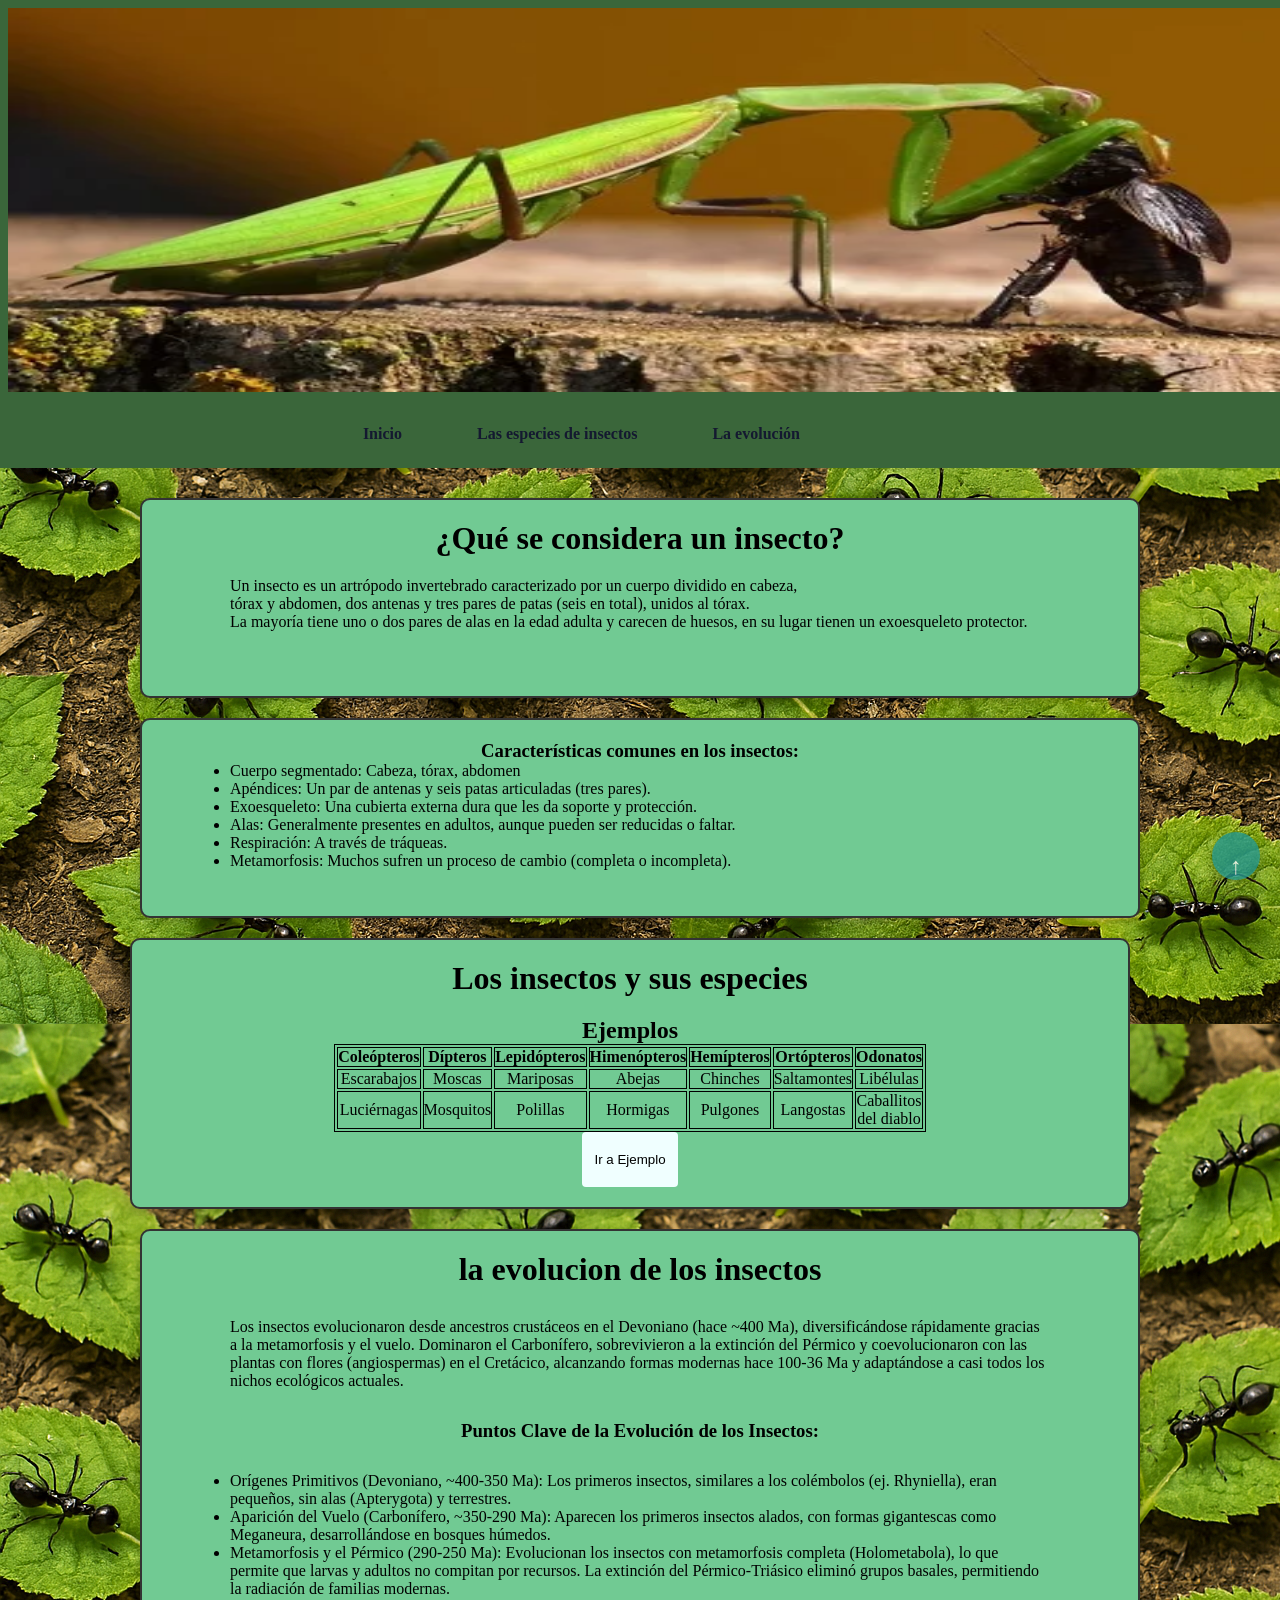
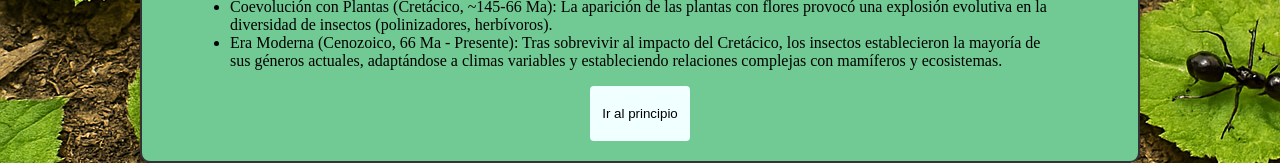
==== index.html @ a1ff9a5c "Add files via upload" ====
<!DOCTYPE html>
<html lang="es">
<head>
    <meta charset="UTF-8">
    <meta name="viewport" content="width=device-width, initial-scale=1.0">
    <title>El reino de los insectos</title>
    <link rel="stylesheet" href="style_pro.css">
    <style>
        table, td, th {
            border: 1px double black;
        
        }
    </style>
</head>

<body>

    <a id="inicio"></a>
    <header>
        <div class="menu">
            <img src="./praying-mantis-eating-cricket-graphic-footage-082637258_iconl.webp" alt="Logo" class="logo" />
            <nav>
                <ul>
                    <li><a href="#inicio">Inicio</a></li>
                    <li><a href="las_especies_de_insectos.html">Las especies de insectos</a></li>
                    <li><a href="index-evolucion.html">La evolución</a></li>
                    
                </ul>
            </nav>
        </div>
    </header>
    
    
    
    <div style="margin-top: 30px;"></div>
    <div class="contenedor">
        <div class="cuadro">
            <h1>¿Qué se considera un insecto?</h1>
            <p>Un insecto es un artrópodo invertebrado caracterizado por un cuerpo dividido en cabeza,<br>
            tórax y abdomen, dos antenas y tres pares de patas (seis en total), unidos al tórax.<br>
            La mayoría tiene uno o dos pares de alas en la edad adulta y carecen de huesos, en su lugar tienen un exoesqueleto protector.
            </p>
        </div>
        

        <div class="cuadro">
            <h3>Características comunes en los insectos:</h3>
            <ul>
                <li>Cuerpo segmentado: Cabeza, tórax, abdomen</li>
                <li>Apéndices: Un par de antenas y seis patas articuladas (tres pares).</li>
                <li>Exoesqueleto: Una cubierta externa dura que les da soporte y protección.</li>
                <li>Alas: Generalmente presentes en adultos, aunque pueden ser reducidas o faltar.</li>
                <li>Respiración: A través de tráqueas.</li>
                <li>Metamorfosis: Muchos sufren un proceso de cambio (completa o incompleta).</li>
            </ul>
        </div>

        <div class="cuadro">
            <a id="las-especies-de-insectos"></a>
            <h1 style="text-align: center;">Los insectos y sus especies</h1>
            <h2 style="text-align: center;">Ejemplos</h2>
            <table style="width: 400px; margin: 0 auto;" >
                
                <thead>
                    <tr>
                        <th>Coleópteros</th>
                        <th>Dípteros</th>
                        <th>Lepidópteros</th>
                        <th>Himenópteros</th>
                        <th>Hemípteros</th>
                        <th>Ortópteros</th>
                        <th>Odonatos</th>
                    </tr>
                </thead>
                <tbody>
                    <tr>
                        <td>Escarabajos</td>
                        <td>Moscas</td>
                        <td>Mariposas</td>
                        <td>Abejas</td>
                        <td>Chinches</td>
                        <td>Saltamontes</td>
                        <td>Libélulas</td>
                    </tr>
                </tbody>
                <tfoot>
                    <tr>
                        <td>Luciérnagas</td>
                        <td>Mosquitos</td>
                        <td>Polillas</td>
                        <td>Hormigas</td>
                        <td>Pulgones</td>
                        <td>Langostas</td>
                        <td>Caballitos del diablo</td>
                    </tr>
                </tfoot>
            </table>
            <a href="las_especies_de_insectos.html">
            <button>Ir a Ejemplo</button>
            </a>
            
        </div>

        <a id="la evolucion de los insectos"></a>
        <div class="cuadro">
            
            <h1>la evolucion de los insectos</h1>
            <div style="margin-top: 30px;"></div>
            <p>
                Los insectos evolucionaron desde ancestros crustáceos en el Devoniano (hace ~400 Ma), diversificándose rápidamente gracias a la metamorfosis y el vuelo. Dominaron el Carbonífero, sobrevivieron a la extinción del Pérmico y coevolucionaron con las plantas con flores (angiospermas) en el Cretácico, alcanzando formas modernas hace 100-36 Ma y adaptándose a casi todos los nichos ecológicos actuales.
            </p>
            <div style="margin-top: 30px;"></div>
            <h3>Puntos Clave de la Evolución de los Insectos:</h3>
            <div style="margin-top: 30px;"></div>
            <UL>
                <li>Orígenes Primitivos (Devoniano, ~400-350 Ma): Los primeros insectos, similares a los colémbolos (ej. Rhyniella), eran pequeños, sin alas (Apterygota) y terrestres.</li>
                <li>Aparición del Vuelo (Carbonífero, ~350-290 Ma): Aparecen los primeros insectos alados, con formas gigantescas como Meganeura, desarrollándose en bosques húmedos.</li>
                <li>Metamorfosis y el Pérmico (290-250 Ma): Evolucionan los insectos con metamorfosis completa (Holometabola), lo que permite que larvas y adultos no compitan por recursos. La extinción del Pérmico-Triásico eliminó grupos basales, permitiendo la radiación de familias modernas.</li>
                <li>Coevolución con Plantas (Cretácico, ~145-66 Ma): La aparición de las plantas con flores provocó una explosión evolutiva en la diversidad de insectos (polinizadores, herbívoros).</li>
                <li>Era Moderna (Cenozoico, 66 Ma - Presente): Tras sobrevivir al impacto del Cretácico, los insectos establecieron la mayoría de sus géneros actuales, adaptándose a climas variables y estableciendo relaciones complejas con mamíferos y ecosistemas. </li>
            </UL>

            <a href="#inicio">
            <button>Ir al principio</button>
            </a>
        </div>
        
    </div>
    <button class="scroll-top" id="scrollTopBtn" title="Ir arriba">↑</button>
    <script src="app.js"></script>
</body>
</html>
---- style_pro.css ----
*{
    margin: 0;
    padding: 0;
    box-sizing:border-box;
}

body {

    background-image: url('./fondo\ repetitivo\ de\ .png');
    background-repeat: repeat;
    background-size: auto;

}

header{
    background: rgb(58, 102, 58);
    width: 100%;
    clear: both;
    content: '';
    display: table;

}

.menu{
    width: 800px;
    margin: 0;
}

.izquierda_enlaces  {
    display: flex;
    flex-direction: row;    /* Los elementos se alinean en fila */
    gap: 30px;
    list-style: none;       /* Quita la numeración*/
    padding: 0;
    margin: 0;

}

.contenedor {
    display: flex;
    flex-wrap: wrap;
    gap: 20px;
    justify-content: center;
    }

    .cuadro {
    width: 1000px;
    min-height: 200px;
    padding: 20px;
    box-sizing: border-box;
    border: 2px solid #333;
    border-radius: 10px;
      background-color: rgb(113, 202, 147); /* Fondo por defecto */
    overflow: auto;
    box-shadow: 0 4px 8px rgba(0,0,0,0.2);
    }

    /* Ejemplo de cuadro con imagen de fondo */
    .cuadro-imagen {
    background-image: url('fondo.jpg');
    background-size: cover;
    background-repeat: no-repeat;
      color: rgb(199, 87, 87); /* Para que el texto se vea sobre la imagen */
    }




.logo{
    width: 1338px;
    height: 400px;
    float: left;
    padding: 8px;
}

.segundo{
    width: 200px;
    height: 100px;
    float: left;
    padding: 8px;
}

nav{
    float: right;

}

nav ul li {
    list-style: none;
    margin-left: 75px;
    padding: 25px 0;
    float: left;
    position: relative;
}

nav ul li a {
    text-decoration: none;
    color:rgb(20, 25, 48);
    font-weight: bold;
}


nav ul li a::before {
    display:flow-root;
    content: '' ;
    width: 0%;
    background:rgb(36, 151, 142);
    height: 5px;
    top: 0;
    position:absolute ;
    transition: width 0.2s;
}


nav ul li a:hover::before {
    width: 100%;
}



.contenedor_comentario{
    background-color: beige;
    padding: 20px;
    border-radius: 8px;
    box-shadow: 0 0 8px rgba(0,0,0,0.12);
    width: auto;
    max-width: 360px;
    margin: 20px auto 0;
}

.cuadro{
    text-align: center;
}

.cuadro p,
.cuadro ul,
.cuadro ol{
    text-align: left;
    margin: 0 auto 16px;
    max-width: 820px;
}

.contenedor_comentario form{
    display: flex;
    flex-direction: column;
    gap: 12px;
}

h1{
    text-align: center;
    margin-bottom: 20px;
}

input{
    width: 100%;
    padding: 8px;
    border: 1px solid burlywood;
    border-radius: 4px;
}

button{
    padding: 20px 12px;
    background-color: azure;
    border: none;
    border-radius: 4px;
    cursor: pointer;
}

button:hover{
    background-color: bisque;
}

.cuadro img{
    display: block;
    max-width: 100%;
    height: auto;
    margin: 0 auto 16px;
}

ul_2{
    list-style: lower-alpha;
    padding: 0%;
}

li_2{
    background-color: burlywood;
    padding: 10px;
    border: 10px solid cornsilk;
    border-radius: 4px;
    margin: 10px;
    display: flex;
    justify-content: space-between;
    align-items: center;
}

li button{
    background-color: ivory;
    border: none;
    color: black;
    padding: 5px 10px;
    border-radius: 3px;
}

li button:hover{
    background-color: brown;
}

.scroll-top {
    position: fixed;
    right: 20px;
    bottom: 20px;
    width: 48px;
    height: 48px;
    border: none;
    border-radius: 50%;
    background-color: rgb(36, 151, 142);
    color: white;
    font-size: 24px;
    cursor: pointer;
    box-shadow: 0 4px 10px rgba(0,0,0,0.25);
    opacity: 0.8;
    transition: opacity 0.2s, transform 0.2s;
    z-index: 999;
}

.scroll-top:hover {
    opacity: 1;
    transform: translateY(-2px);
}
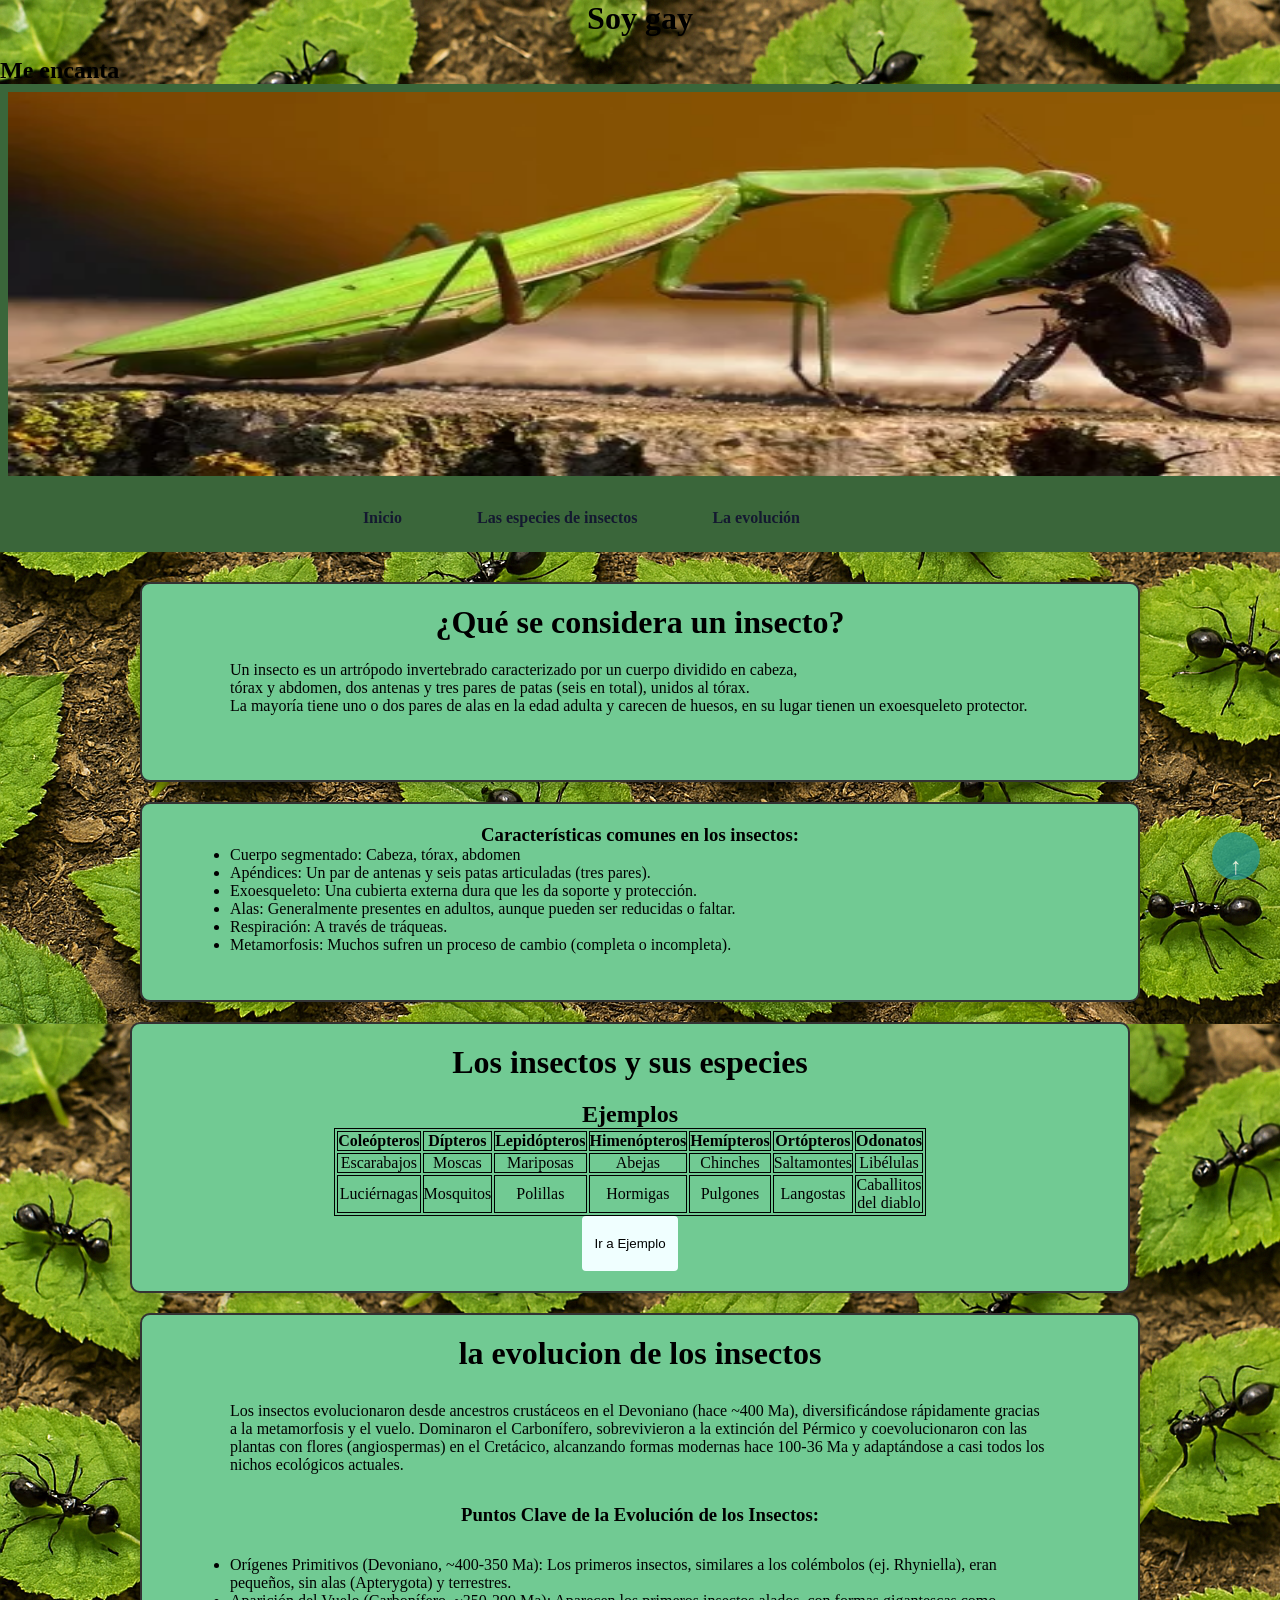
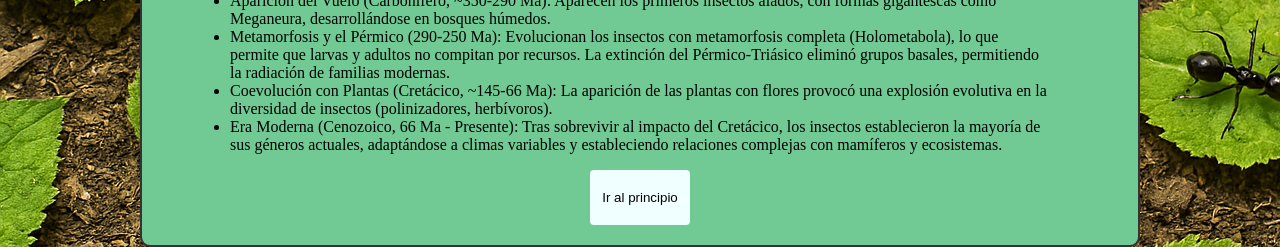
==== commit 70fcc0b6: "-Cambios puse que soy gay en el index" ====
--- a/index.html
+++ b/index.html
@@ -15,6 +15,8 @@
 
 <body>
 
+    <h1>Soy gay</h1>
+    <h2>Me encanta</h2>
     <a id="inicio"></a>
     <header>
         <div class="menu">
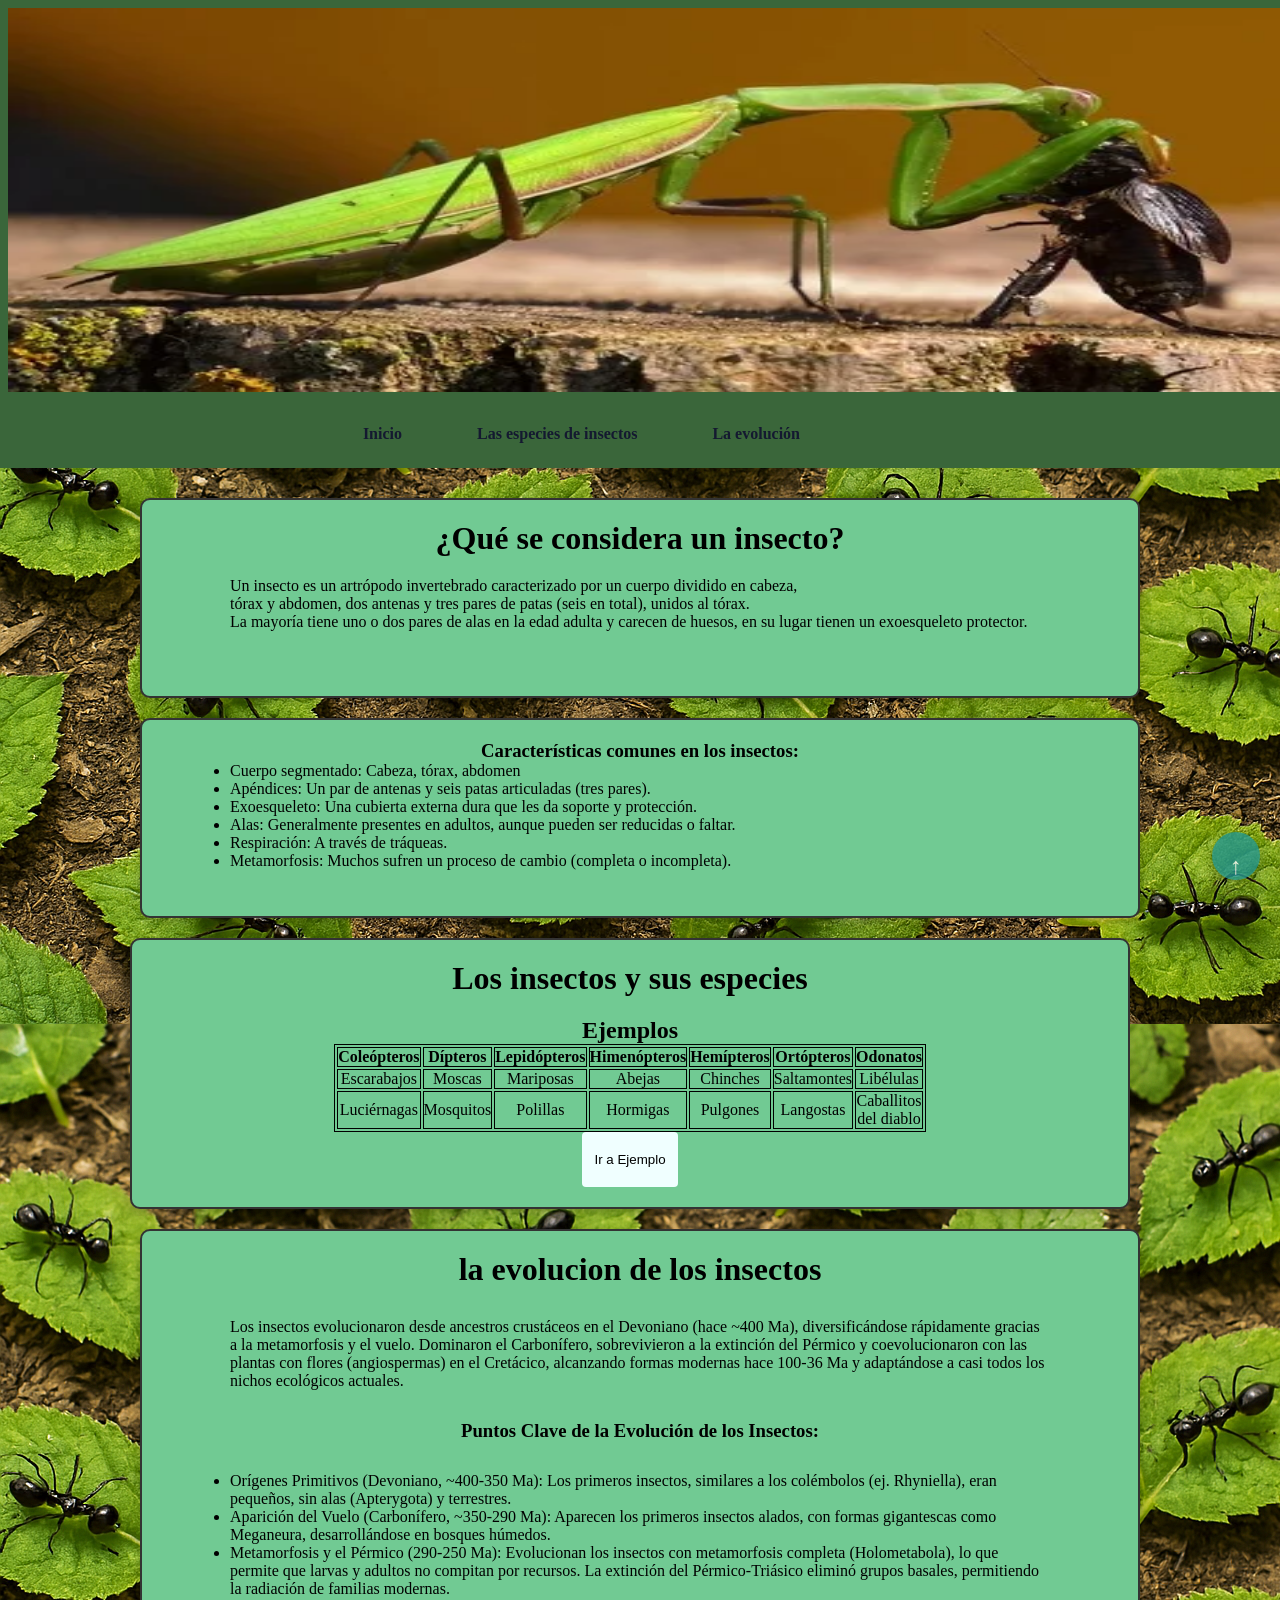
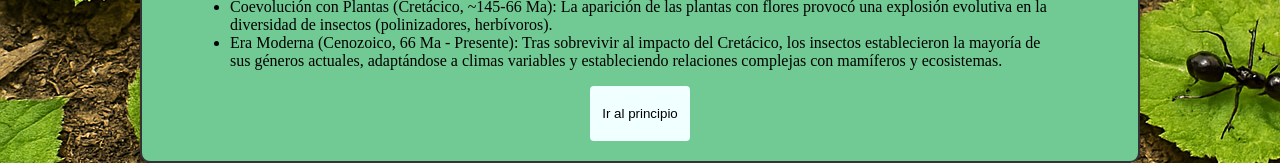
==== commit e4818695: "-Borre cambios de soy gay" ====
--- a/index.html
+++ b/index.html
@@ -15,8 +15,6 @@
 
 <body>
 
-    <h1>Soy gay</h1>
-    <h2>Me encanta</h2>
     <a id="inicio"></a>
     <header>
         <div class="menu">
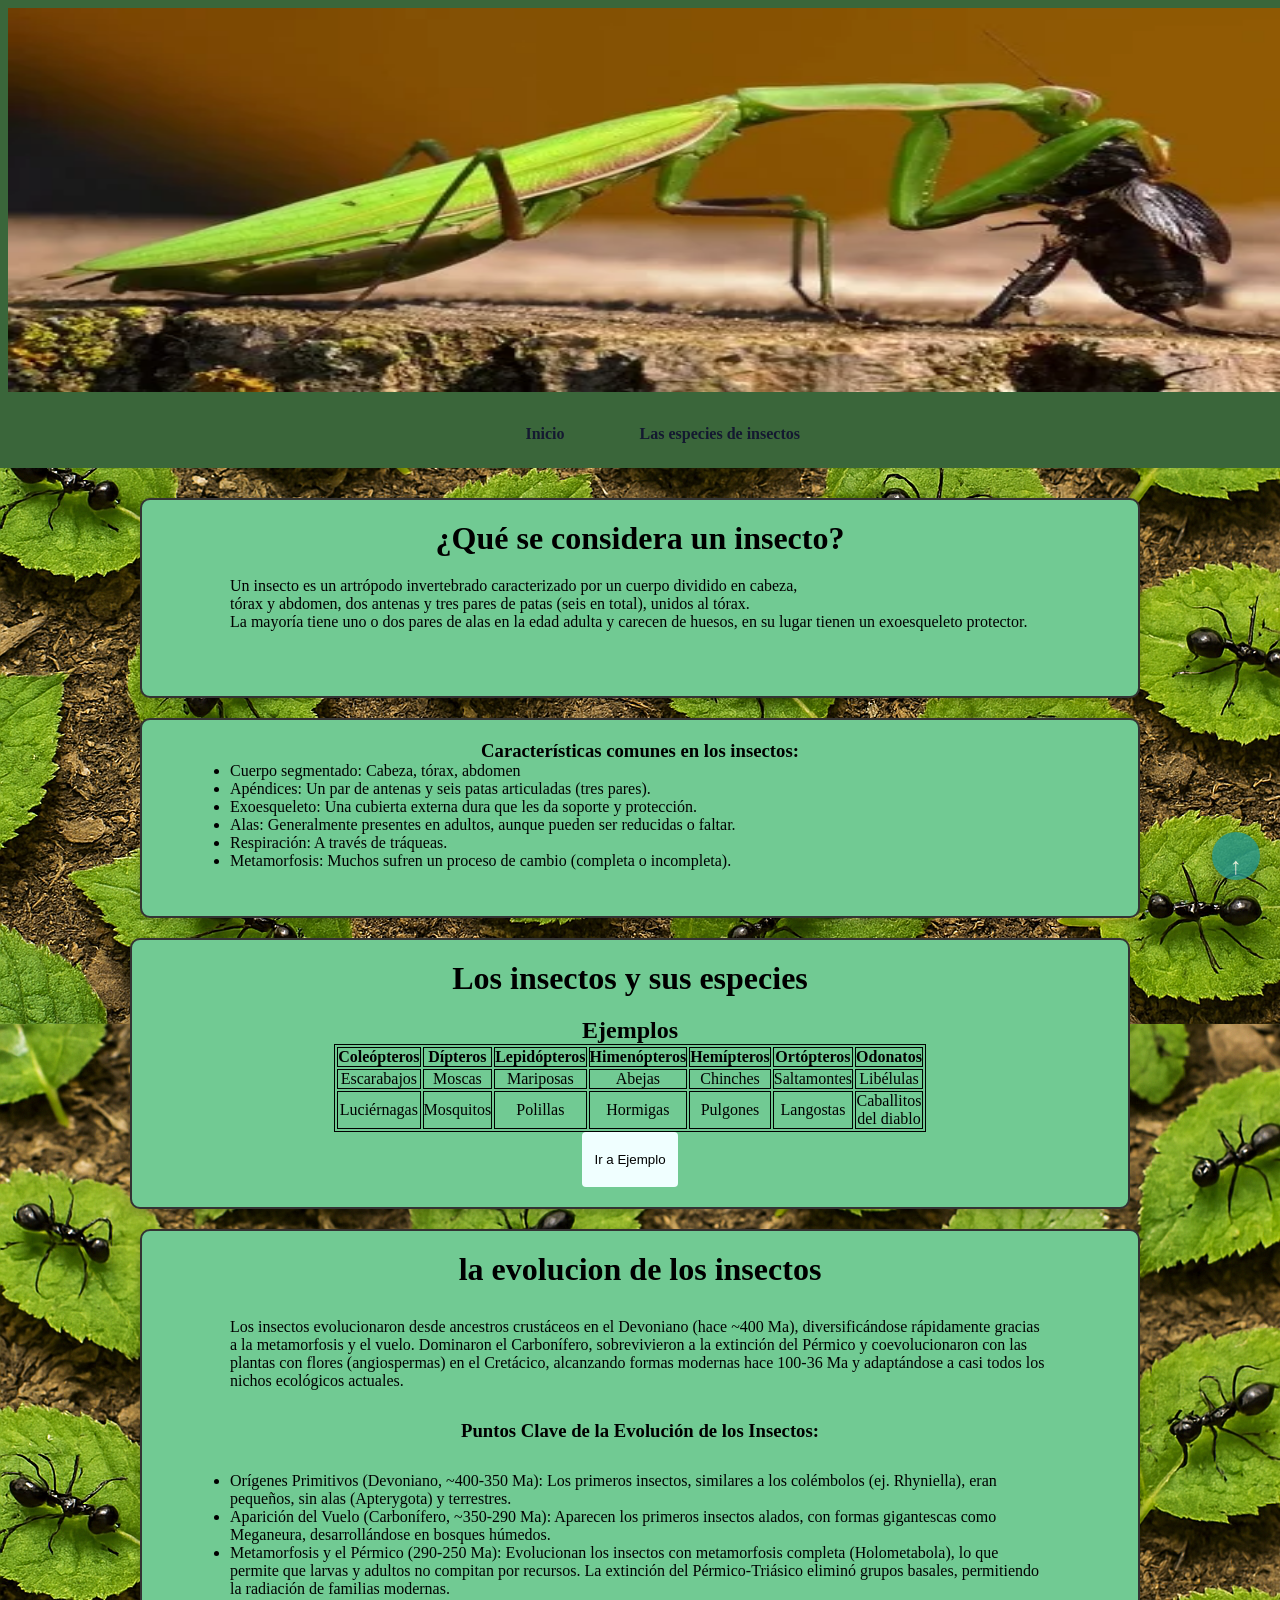
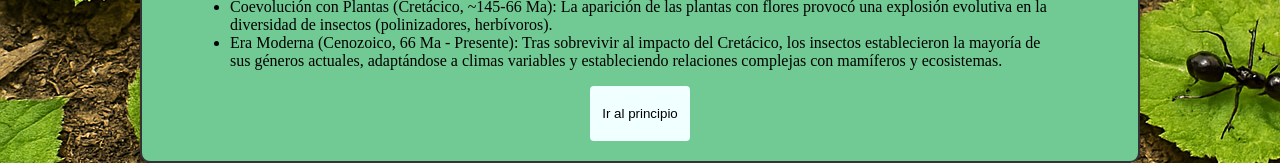
==== commit eb776e18: "cambios" ====
--- a/index.html
+++ b/index.html
@@ -23,7 +23,7 @@
                 <ul>
                     <li><a href="#inicio">Inicio</a></li>
                     <li><a href="las_especies_de_insectos.html">Las especies de insectos</a></li>
-                    <li><a href="index-evolucion.html">La evolución</a></li>
+                    
                     
                 </ul>
             </nav>
